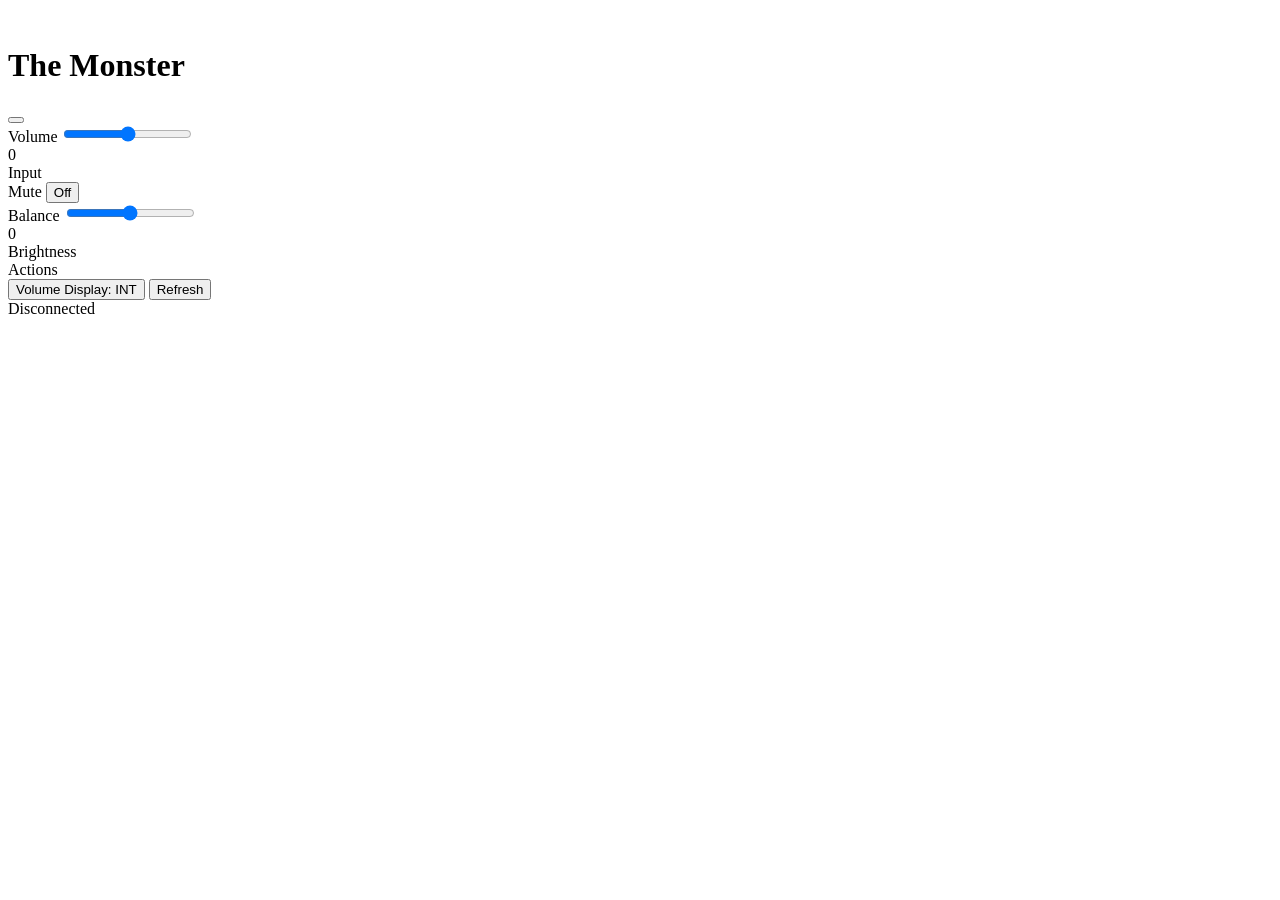
==== web/index.html @ 9986d72c "added volume display units support to bridge" ====
<!doctype html>
<html lang="en">
  <head>
    <meta charset="utf-8" />
    <meta name="viewport" content="width=device-width, initial-scale=1" />
    <title>The Monster</title>
    <link rel="stylesheet" href="/style.css?v=20260311a" />
  </head>
  <body>
    <div class="app">
      <header class="top">
        <div class="brand">
          <span class="brand-icon brand-icon-light" aria-hidden="true">
            <img class="brand-icon-img" src="/speaker_light_256.png" alt="" />
          </span>
          <span class="brand-icon brand-icon-dark" aria-hidden="true">
            <img class="brand-icon-img" src="/speaker_dark_256.png" alt="" />
          </span>
          <h1>The Monster</h1>
        </div>
        <div class="top-controls">
          <button id="themeToggle" class="theme-toggle" type="button" aria-label="Theme: Light">
            <span class="theme-icon" aria-hidden="true"></span>
          </button>
        </div>
      </header>

      <section class="panel">
        <div class="row">
          <label class="label" for="volume">Volume</label>
          <input id="volume" type="range" min="0" max="64" step="1" />
          <div class="value" id="volumeValue">0</div>
        </div>

        <div class="row row-inline">
          <label class="label">Input</label>
          <div class="input-group" id="inputGroup"></div>
        </div>

        <div class="row row-inline">
          <label class="label" for="mute">Mute</label>
          <button id="mute" class="toggle">Off</button>
        </div>

        <div class="row">
          <label class="label" for="balance">Balance</label>
          <input id="balance" type="range" min="-6" max="6" step="1" />
          <div class="value" id="balanceValue">0</div>
        </div>

        <div class="row row-inline">
          <label class="label">Brightness</label>
          <div class="input-group" id="brightnessGroup"></div>
        </div>

        <div class="row row-inline">
          <label class="label">Actions</label>
          <div class="actions-group">
            <button id="volumeDisplay" class="ghost" type="button">Volume Display: INT</button>
            <button id="refresh" class="ghost" type="button">Refresh</button>
          </div>
        </div>

        <div class="panel-footer">
          <div class="status-wrap">
            <span class="status-dot" id="statusDot"></span>
            <div class="status" id="status">Disconnected</div>
          </div>
        </div>
      </section>

    </div>

    <script src="/app.js?v=20260311a"></script>
  </body>
</html>
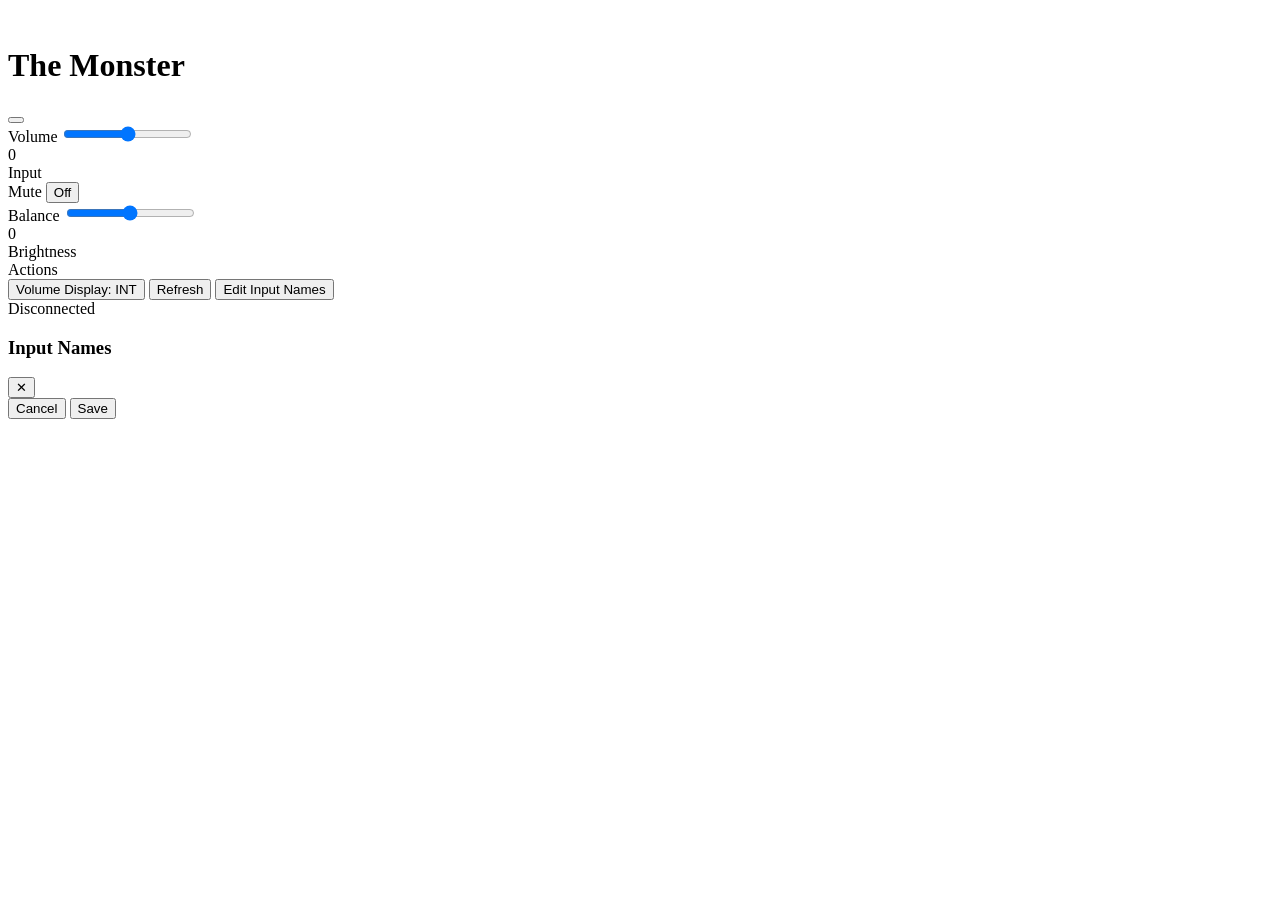
==== commit 243b1459: "added ability to edit labels and send listing to amp using new SET LABELS message" ====
--- a/web/index.html
+++ b/web/index.html
@@ -4,7 +4,7 @@
     <meta charset="utf-8" />
     <meta name="viewport" content="width=device-width, initial-scale=1" />
     <title>The Monster</title>
-    <link rel="stylesheet" href="/style.css?v=20260311a" />
+    <link rel="stylesheet" href="/style.css?v=20260315a" />
   </head>
   <body>
     <div class="app">
@@ -58,10 +58,12 @@
           <div class="actions-group">
             <button id="volumeDisplay" class="ghost" type="button">Volume Display: INT</button>
             <button id="refresh" class="ghost" type="button">Refresh</button>
+            <button id="editLabels" class="ghost" type="button">Edit Input Names</button>
           </div>
         </div>
 
         <div class="panel-footer">
+          <span class="version" id="version"></span>
           <div class="status-wrap">
             <span class="status-dot" id="statusDot"></span>
             <div class="status" id="status">Disconnected</div>
@@ -71,6 +73,20 @@
 
     </div>
 
-    <script src="/app.js?v=20260311a"></script>
+    <div class="modal-overlay" id="labelsModal" role="dialog" aria-modal="true" aria-labelledby="labelsModalTitle">
+      <div class="modal">
+        <div class="modal-header">
+          <h3 class="modal-title" id="labelsModalTitle">Input Names</h3>
+          <button class="modal-close" id="labelsModalClose" type="button" aria-label="Close">&#x2715;</button>
+        </div>
+        <div id="labelsFields"></div>
+        <div class="modal-footer">
+          <button class="modal-btn-cancel" id="labelsModalCancel" type="button">Cancel</button>
+          <button class="modal-btn-save"   id="labelsModalSave"   type="button">Save</button>
+        </div>
+      </div>
+    </div>
+
+    <script src="/app.js?v=20260315a"></script>
   </body>
 </html>
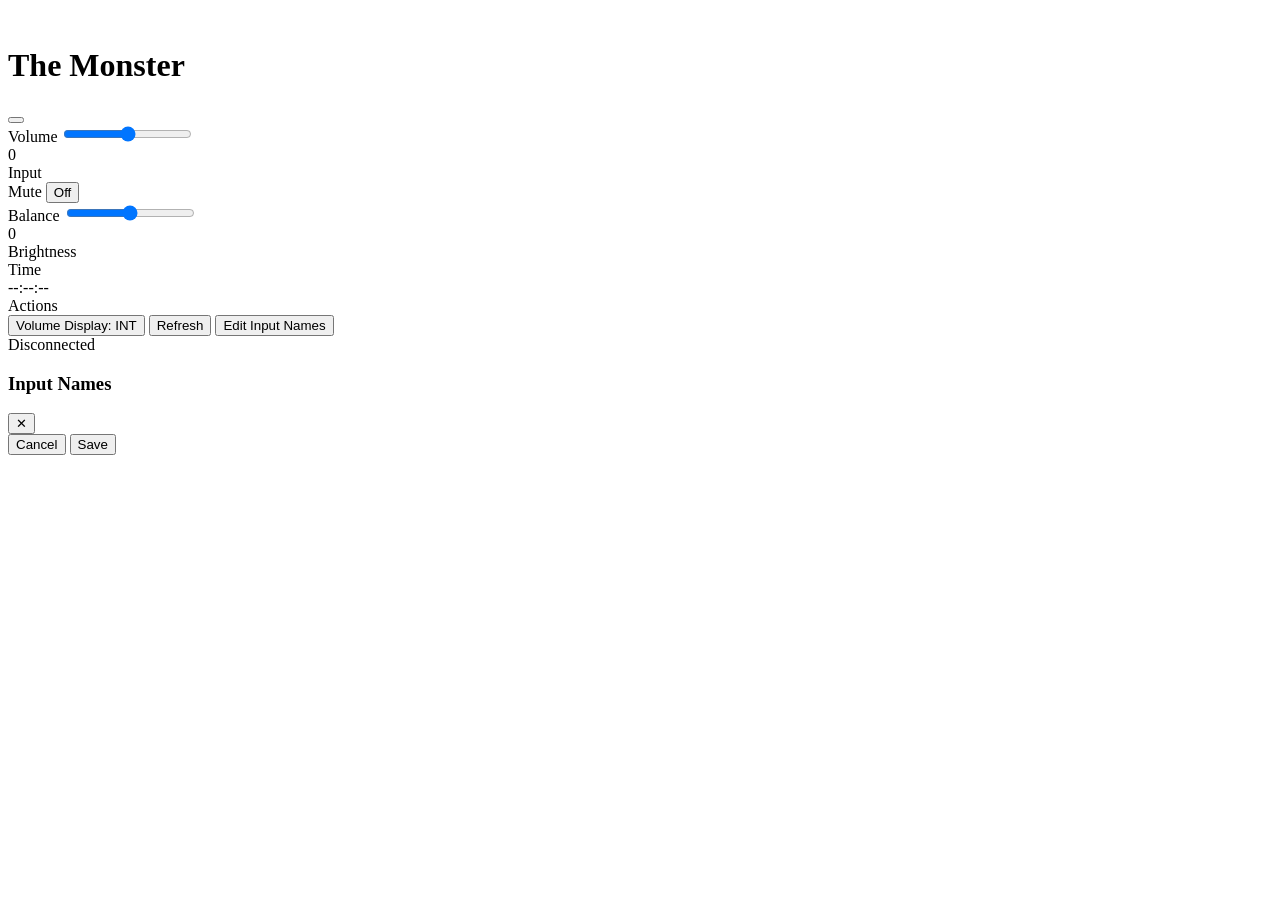
==== commit 0c6b3173: "added timekeeping using NTP and ip-api.com for tz offset to bridge and amp, bridge is at v52" ====
--- a/web/index.html
+++ b/web/index.html
@@ -4,7 +4,7 @@
     <meta charset="utf-8" />
     <meta name="viewport" content="width=device-width, initial-scale=1" />
     <title>The Monster</title>
-    <link rel="stylesheet" href="/style.css?v=20260315a" />
+    <link rel="stylesheet" href="/style.css?v=20260319c" />
   </head>
   <body>
     <div class="app">
@@ -54,6 +54,11 @@
         </div>
 
         <div class="row row-inline">
+          <label class="label">Time</label>
+          <div class="value" id="clockValue">--:--:--</div>
+        </div>
+
+        <div class="row row-inline">
           <label class="label">Actions</label>
           <div class="actions-group">
             <button id="volumeDisplay" class="ghost" type="button">Volume Display: INT</button>
@@ -63,7 +68,7 @@
         </div>
 
         <div class="panel-footer">
-          <span class="version" id="version"></span>
+          <span class="version" id="version"></span><span class="version" id="preamp-version"></span>
           <div class="status-wrap">
             <span class="status-dot" id="statusDot"></span>
             <div class="status" id="status">Disconnected</div>
@@ -87,6 +92,6 @@
       </div>
     </div>
 
-    <script src="/app.js?v=20260315a"></script>
+    <script src="/app.js?v=20260319c"></script>
   </body>
 </html>
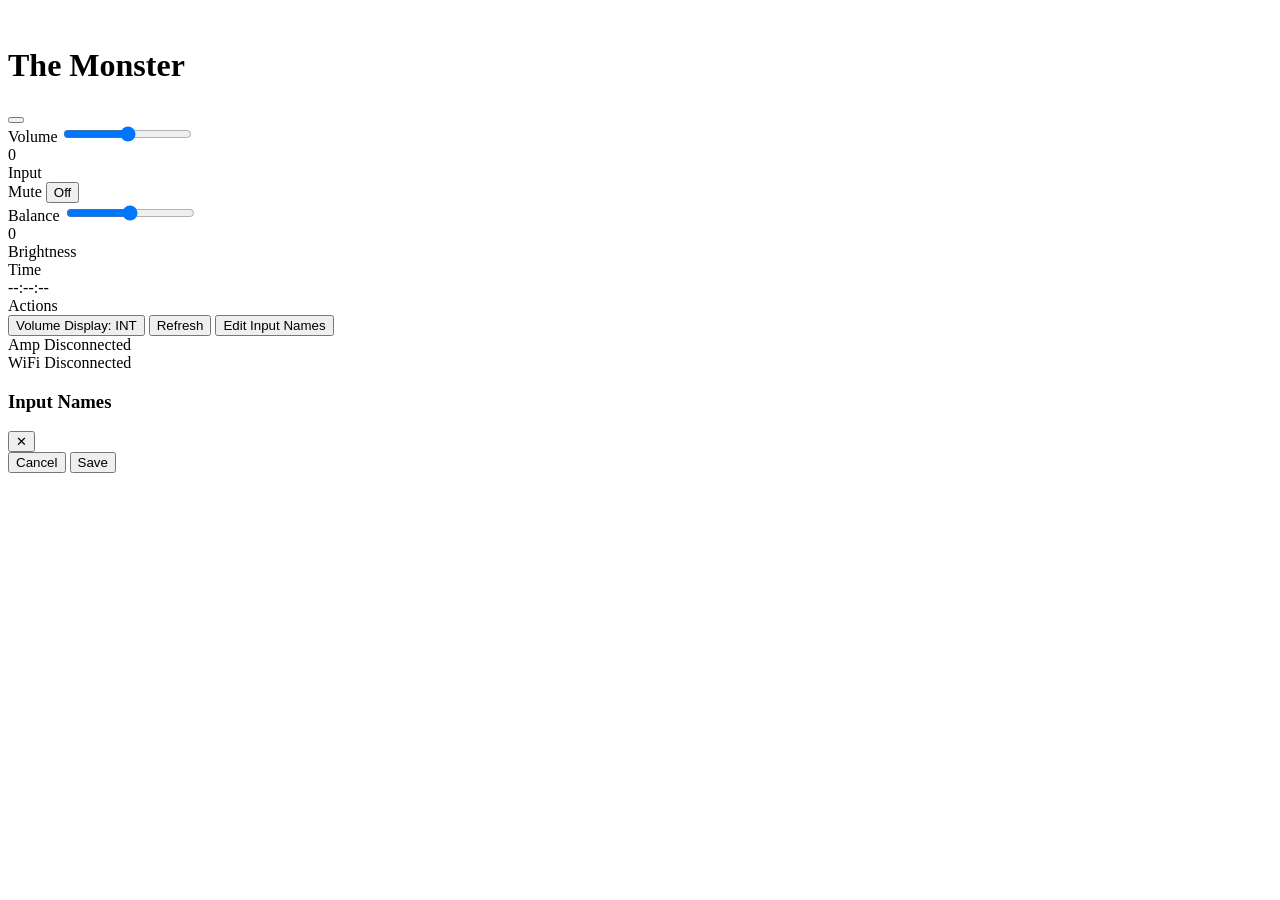
==== commit c33b5241: "added keepalive that uses GET STATE message as base from bridge to amp so the GUI can display if the" ====
--- a/web/index.html
+++ b/web/index.html
@@ -4,7 +4,7 @@
     <meta charset="utf-8" />
     <meta name="viewport" content="width=device-width, initial-scale=1" />
     <title>The Monster</title>
-    <link rel="stylesheet" href="/style.css?v=20260319c" />
+    <link rel="stylesheet" href="/style.css?v=20260327a" />
   </head>
   <body>
     <div class="app">
@@ -69,9 +69,15 @@
 
         <div class="panel-footer">
           <span class="version" id="version"></span><span class="version" id="preamp-version"></span>
-          <div class="status-wrap">
-            <span class="status-dot" id="statusDot"></span>
-            <div class="status" id="status">Disconnected</div>
+          <div class="status-pills">
+            <div class="status-wrap">
+              <span class="status-dot" id="ampStatusDot"></span>
+              <div class="status" id="ampStatus">Amp Disconnected</div>
+            </div>
+            <div class="status-wrap">
+              <span class="status-dot" id="statusDot"></span>
+              <div class="status" id="status">WiFi Disconnected</div>
+            </div>
           </div>
         </div>
       </section>
@@ -92,6 +98,6 @@
       </div>
     </div>
 
-    <script src="/app.js?v=20260319c"></script>
+    <script src="/app.js?v=20260327a"></script>
   </body>
 </html>
